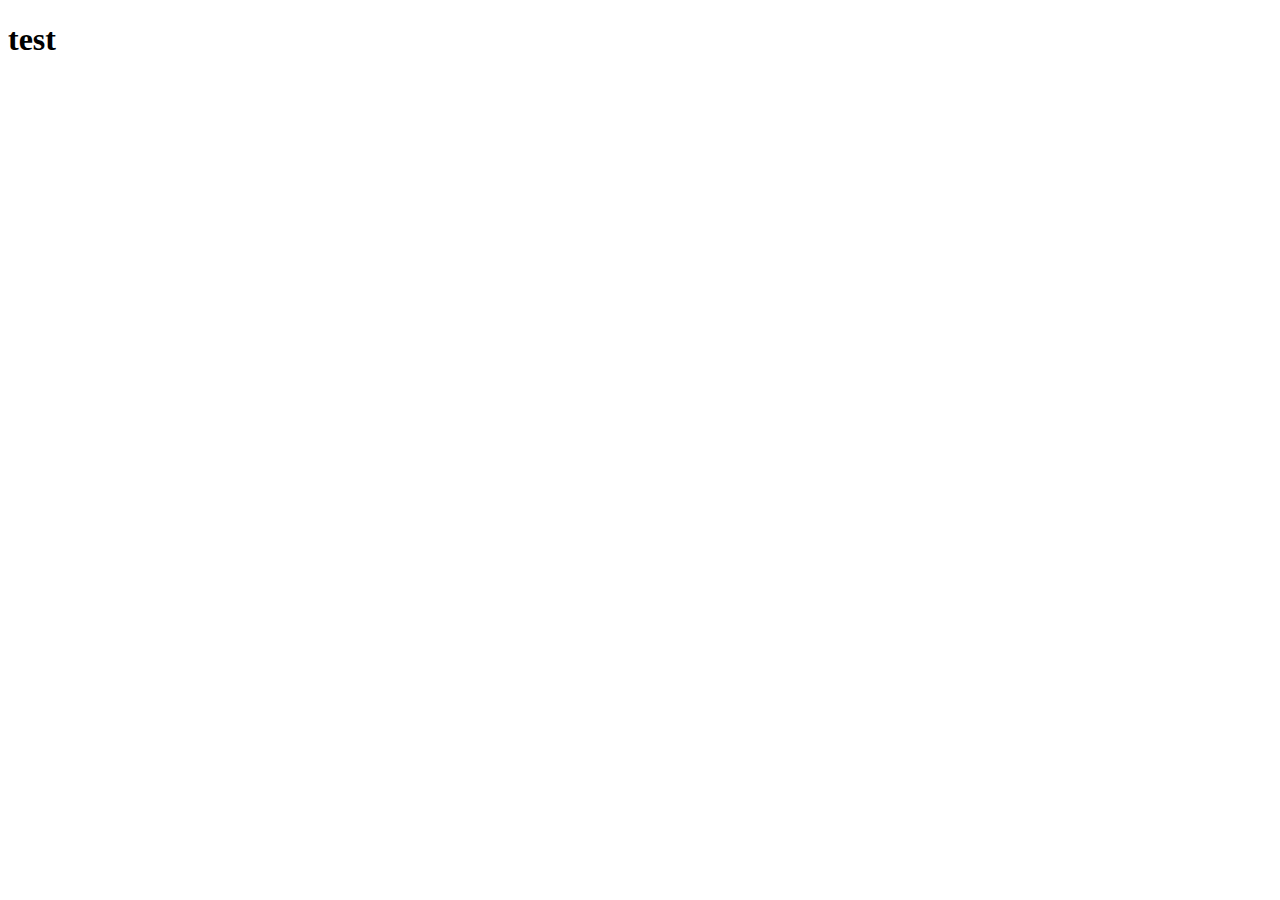
==== HW/finalProject/index.html @ f5148a38 "class" ====
<!DOCTYPE html>
<html lang="en" dir="ltr">

 <head>
  <meta charset="utf-8">
  <title></title>
  <meta name="viewport" content="width=device-width">
  <meta name="author" content="Nicolas Sampedro">
  <meta name="description" content="">
  <link rel="stylesheet" href="CSS/desktop.css">
  <link rel="stylesheet" href="CSS/mobile.css">
  <script src="https://cdn.jsdelivr.net/npm/jquery@3.4.1/dist/jquery.min.js"></script>
  <!-- pluggins hete -->
 </head>

 <body>
  <main>
   <header>
    <h1>test</h1>
   </header>
  </main>
  <!-- [lugins here ] -->
  <script src="script.js" charset="utf-8"></script>
 </body>

</html>
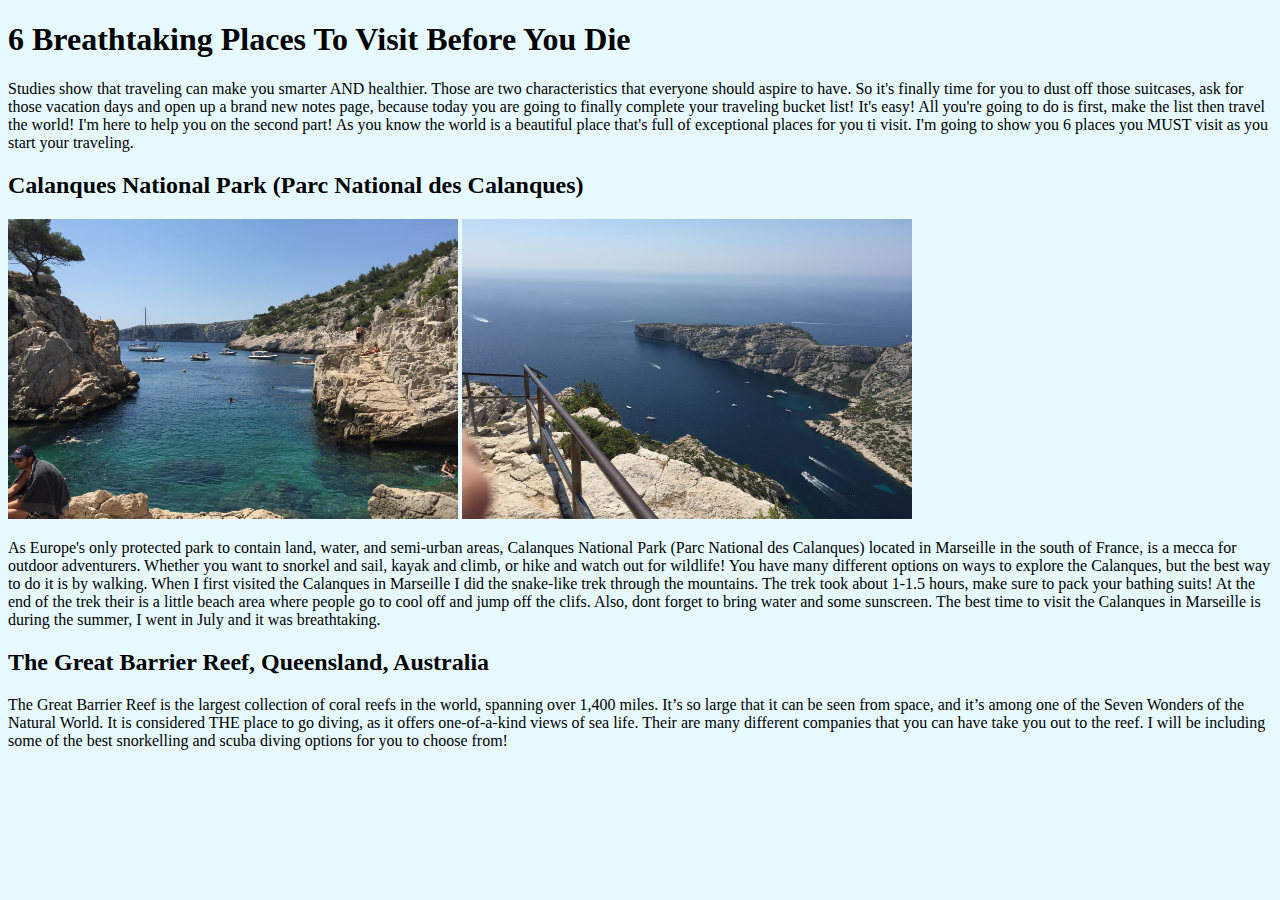
==== commit 72a574e9: "final" ====
--- a/HW/finalProject/index.html
+++ b/HW/finalProject/index.html
@@ -2,11 +2,26 @@
 <html lang="en" dir="ltr">
 
  <head>
+  <!-- Global site tag (gtag.js) - Google Analytics -->
+  <script async src="https://www.googletagmanager.com/gtag/js?id=UA-152967099-1"></script>
+  <script>
+   window.dataLayer = window.dataLayer || [];
+
+   function gtag() {
+    dataLayer.push(arguments);
+   }
+   gtag('js', new Date());
+
+   gtag('config', 'UA-152967099-1');
+
+  </script>
+
+
   <meta charset="utf-8">
-  <title></title>
+  <title>The MUST SEE places before you die!</title>
   <meta name="viewport" content="width=device-width">
   <meta name="author" content="Nicolas Sampedro">
-  <meta name="description" content="">
+  <meta name="description" content="A website that tells avid travlers some must see locations in the world while they can!">
   <link rel="stylesheet" href="CSS/desktop.css">
   <link rel="stylesheet" href="CSS/mobile.css">
   <script src="https://cdn.jsdelivr.net/npm/jquery@3.4.1/dist/jquery.min.js"></script>
@@ -15,11 +30,54 @@
 
  <body>
   <main>
+
    <header>
-    <h1>test</h1>
+    <section class="title">
+     <h1 id="visit">6 Breathtaking Places To Visit Before You Die</h1>
+    </section>
    </header>
+
+   <section class="intro">
+    <p>Studies show that traveling can make you smarter AND healthier. Those are two characteristics that everyone should aspire to have. So it's finally time for you to dust off those suitcases, ask for those vacation days and open up a brand new
+     notes page, because today
+     you are going to finally complete your traveling bucket list! It's easy! All you're going to do is first, make the list then travel the world! I'm here to help you on the second part! As you know the world is a beautiful place that's full of
+     exceptional places for you ti visit. I'm going to show you 6 places you MUST visit as you start
+     your traveling.</p>
+   </section>
+
+   <h2 id="france">Calanques National Park (Parc National des Calanques)</h2>
+
+   <section class="firstPlace">
+    <img src="images/calanques2.JPG" alt="Photo of Calanques in Marseille" width=450 height=300>
+    <img src="images/calanques3.JPG" alt="Photo of Calanques in Marseille" width=450 height=300>
+
+    <article class="calanques">
+     <p>As Europe's only protected park to contain land, water, and semi-urban areas, Calanques National Park (Parc National des Calanques) located in Marseille in the south of France, is a mecca for outdoor adventurers. Whether you want to snorkel
+      and sail, kayak and climb, or hike and watch
+      out for wildlife! You have many different options on ways to explore the Calanques, but the best way to do it is by walking. When I first visited the Calanques in Marseille I did the snake-like trek through the mountains. The trek took about
+      1-1.5 hours, make sure to pack your bathing suits! At the end of the trek their is a little beach area where people go to cool off and jump off the clifs. Also, dont forget to bring water and some sunscreen. The best time to visit the Calanques
+      in Marseille is during the summer, I went in July and it was breathtaking. </p>
+    </article>
+   </section>
+
+   <h2 id="reef">The Great Barrier Reef, Queensland, Australia</h2>
+   <section class="secondPlace">
+    <article class="coralReef">
+     <p>The Great Barrier Reef is the largest collection of coral reefs in the world, spanning over 1,400 miles. It’s so large that it can be seen from space, and it’s among one of the Seven Wonders of the Natural World. It is considered THE place to
+      go diving, as it offers one-of-a-kind views of sea life. Their are many different companies that you can have take you out to the reef. I will be including some of the best snorkelling and scuba diving options for you to choose from!</p>
+    </article>
+   </section>
+
+
+
+
+
+
+
+
+
   </main>
-  <!-- [lugins here ] -->
+  <!-- [plugins here ] -->
   <script src="script.js" charset="utf-8"></script>
  </body>
 
--- a/HW/finalProject/CSS/desktop.css
+++ b/HW/finalProject/CSS/desktop.css
@@ -0,0 +1,3 @@
+body {
+  background-color: #e6faff;
+}
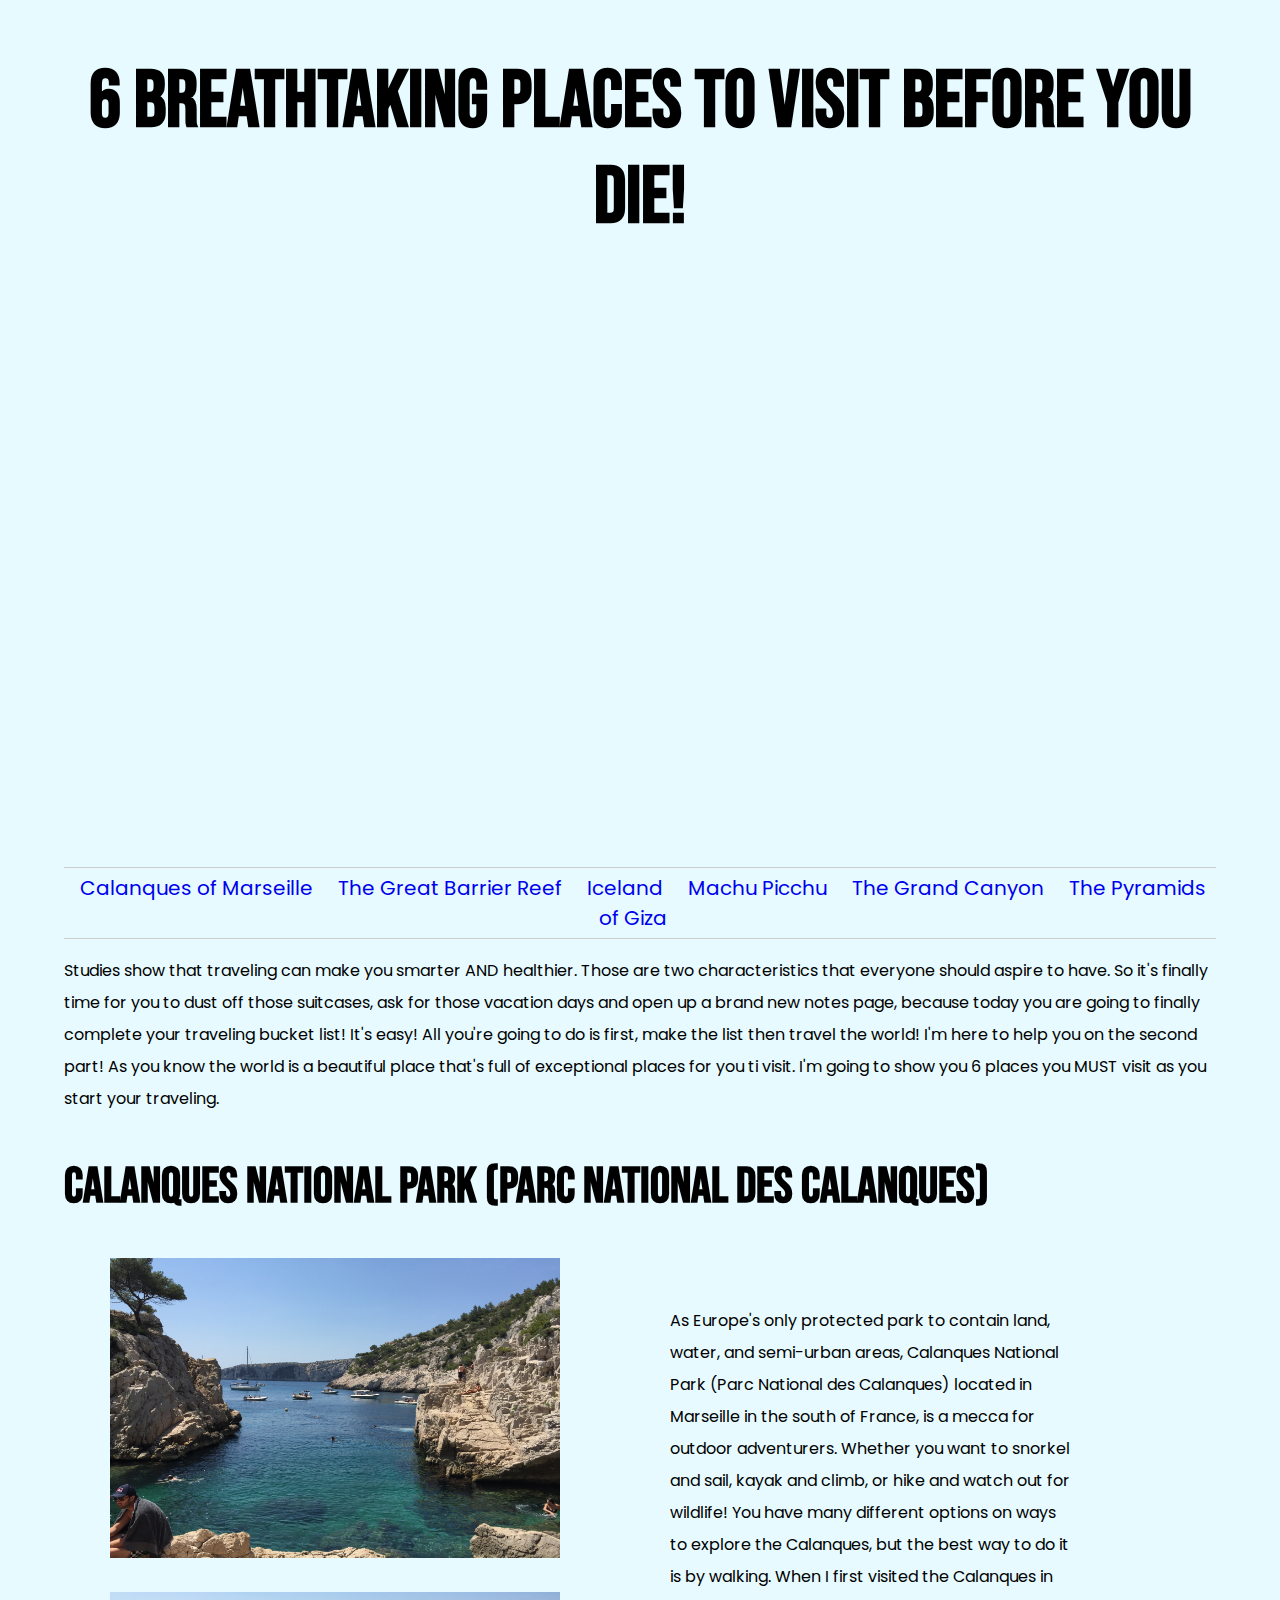
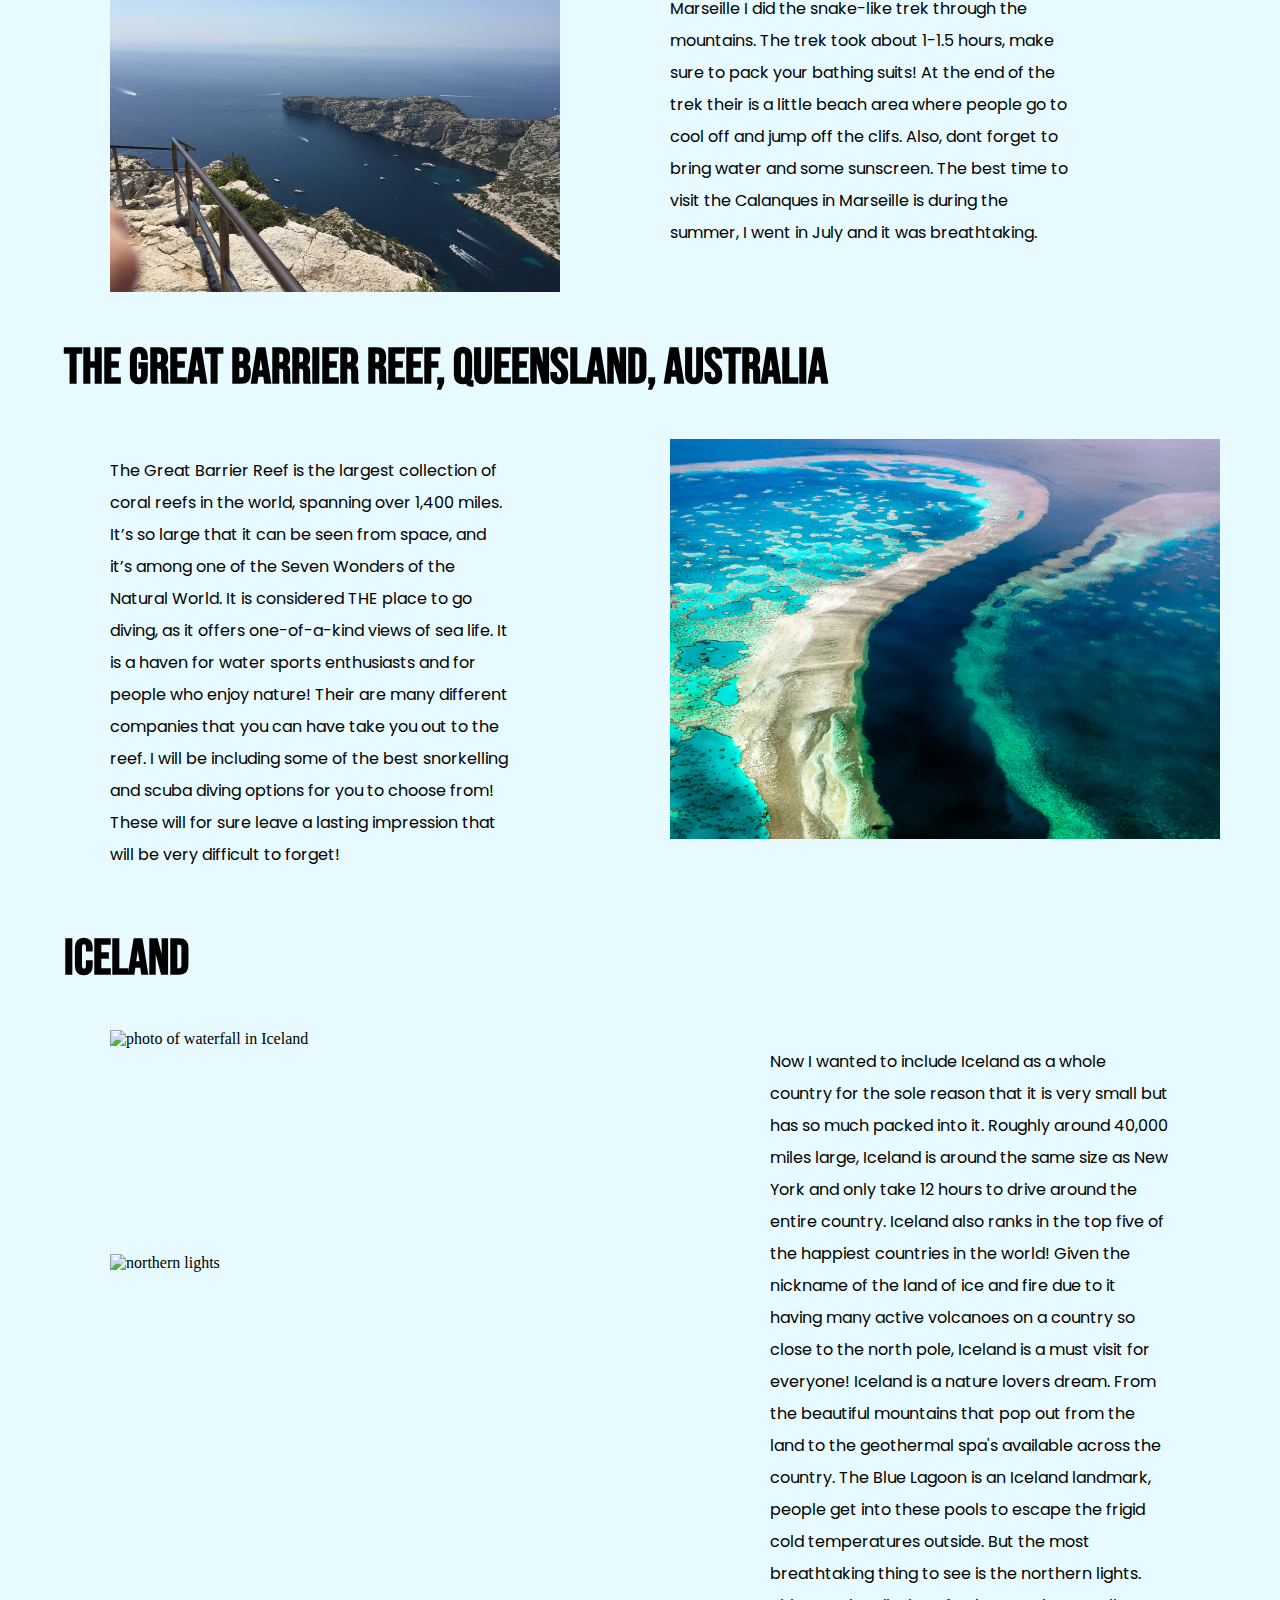
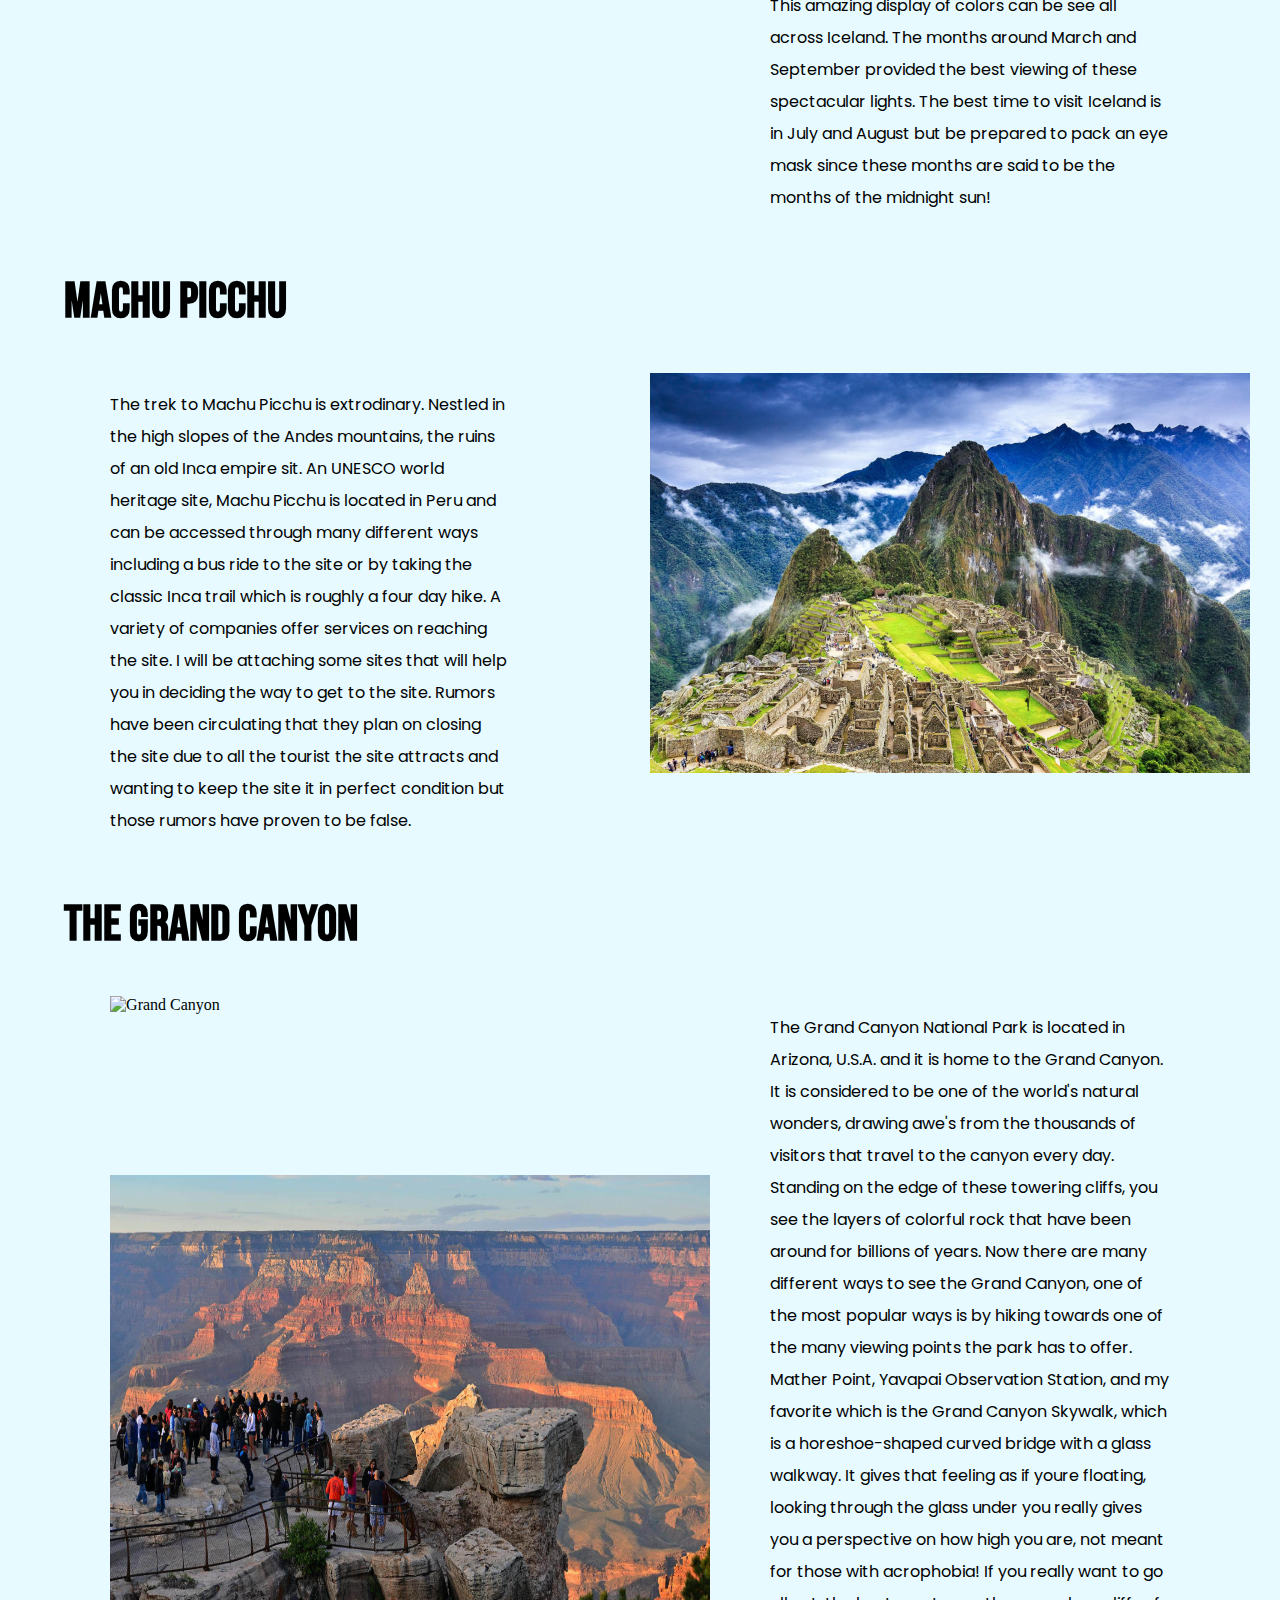
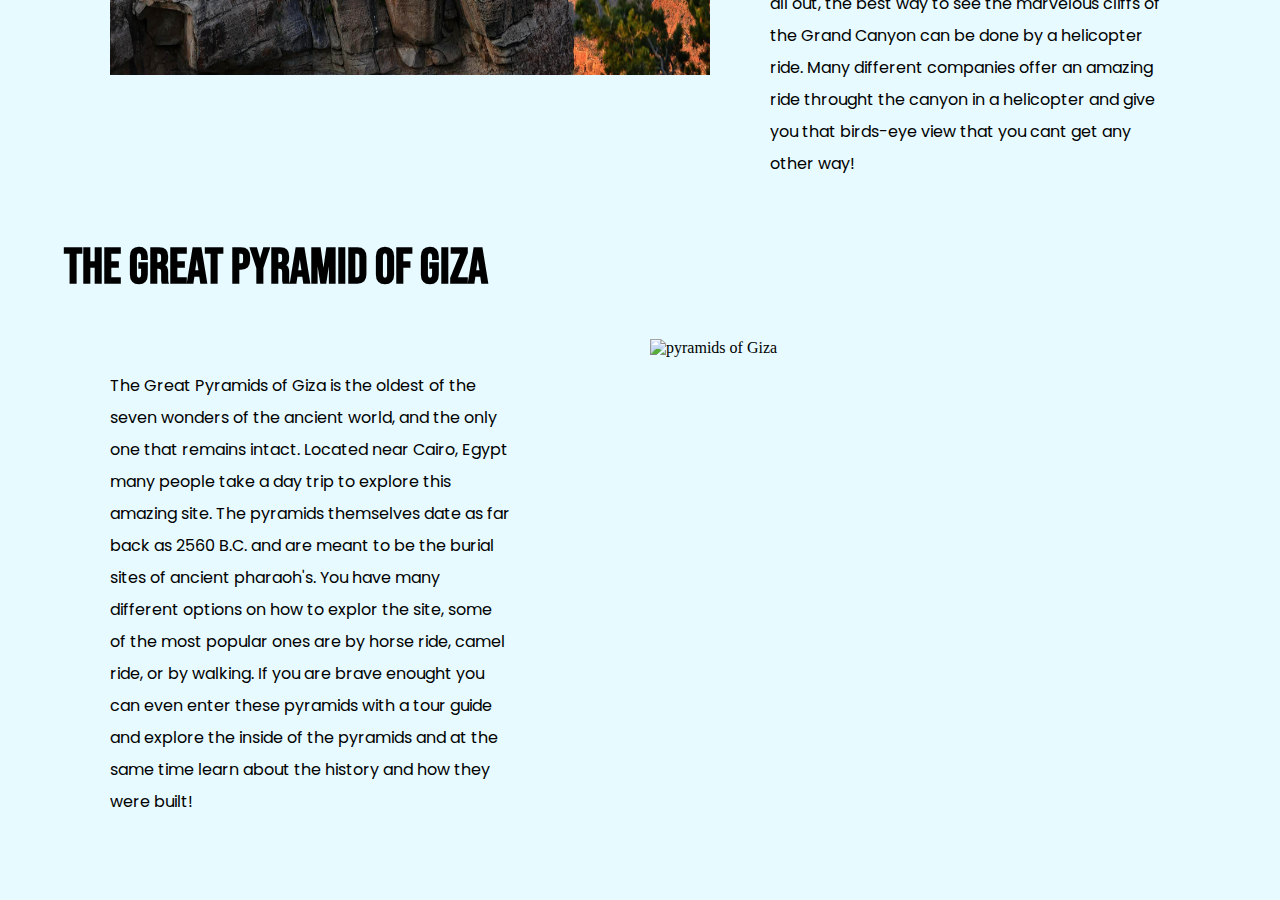
==== commit 26e3ae03: "final" ====
--- a/HW/finalProject/index.html
+++ b/HW/finalProject/index.html
@@ -24,7 +24,12 @@
   <meta name="description" content="A website that tells avid travlers some must see locations in the world while they can!">
   <link rel="stylesheet" href="CSS/desktop.css">
   <link rel="stylesheet" href="CSS/mobile.css">
+  <link href="https://fonts.googleapis.com/css?family=Bebas+Neue&display=swap" rel="stylesheet">
+  <link href="https://fonts.googleapis.com/css?family=Poppins:400,500i,700,900&display=swap" rel="stylesheet">
   <script src="https://cdn.jsdelivr.net/npm/jquery@3.4.1/dist/jquery.min.js"></script>
+  <link rel="stylesheet" href="https://cdn.jsdelivr.net/gh/fancyapps/fancybox@3.5.7/dist/jquery.fancybox.min.css" />
+  <script src="https://cdn.jsdelivr.net/gh/fancyapps/fancybox@3.5.7/dist/jquery.fancybox.min.js">
+  </script>
   <!-- pluggins hete -->
  </head>
 
@@ -33,9 +38,22 @@
 
    <header>
     <section class="title">
-     <h1 id="visit">6 Breathtaking Places To Visit Before You Die</h1>
+     <h1 id="visit">6 Breathtaking Places To Visit Before You Die!</h1>
+     <iframe src="https://giphy.com/embed/l3V0megwbBeETMgZa" width="480" height="480" frameBorder="0" class="giphy-embed" allowFullScreen></iframe>
+     <p><a href="https://giphy.com/gifs/earth-spinning-globe-l3V0megwbBeETMgZa"></a></p>
+     <!-- <img src="images/world.png" alt="the world"> -->
     </section>
    </header>
+   <br>
+   <br>
+   <nav>
+    <a href="#france">Calanques of Marseille</a><br class="mobile-only">
+    <a href="#reef">The Great Barrier Reef</a><br class="mobile-only">
+    <a href="#iceland">Iceland</a><br class="mobile-only">
+    <a href="#peru">Machu Picchu</a><br class="mobile-only">
+    <a href="#canyon">The Grand Canyon</a><br class="mobile-only">
+    <a href="#pyramid">The Pyramids of Giza</a>
+   </nav>
 
    <section class="intro">
     <p>Studies show that traveling can make you smarter AND healthier. Those are two characteristics that everyone should aspire to have. So it's finally time for you to dust off those suitcases, ask for those vacation days and open up a brand new
@@ -48,26 +66,77 @@
    <h2 id="france">Calanques National Park (Parc National des Calanques)</h2>
 
    <section class="firstPlace">
-    <img src="images/calanques2.JPG" alt="Photo of Calanques in Marseille" width=450 height=300>
-    <img src="images/calanques3.JPG" alt="Photo of Calanques in Marseille" width=450 height=300>
+    <a data-fancybox="gallery" href="images/calanques2.JPG"><img class="mountains" src="images/calanques2.JPG" width=450 height=300></a>
+    <!-- <img src="images/calanques2.JPG" alt="Photo of Calanques in Marseille" width=450 height=300> -->
+    <!-- <img src="images/calanques3.JPG" alt="Photo of Calanques in Marseille" width=450 height=300> -->
+    <a data-fancybox="gallery" href="images/calanques3.JPG"><img class="m" src="images/calanques3.JPG" width=450 height=300></a>
 
     <article class="calanques">
      <p>As Europe's only protected park to contain land, water, and semi-urban areas, Calanques National Park (Parc National des Calanques) located in Marseille in the south of France, is a mecca for outdoor adventurers. Whether you want to snorkel
       and sail, kayak and climb, or hike and watch
       out for wildlife! You have many different options on ways to explore the Calanques, but the best way to do it is by walking. When I first visited the Calanques in Marseille I did the snake-like trek through the mountains. The trek took about
       1-1.5 hours, make sure to pack your bathing suits! At the end of the trek their is a little beach area where people go to cool off and jump off the clifs. Also, dont forget to bring water and some sunscreen. The best time to visit the Calanques
-      in Marseille is during the summer, I went in July and it was breathtaking. </p>
+      in Marseille is during the summer, I went in July and it was breathtaking.</p>
     </article>
    </section>
 
    <h2 id="reef">The Great Barrier Reef, Queensland, Australia</h2>
    <section class="secondPlace">
+    <img class="ocean" src="images/barrierReef.jpg" alt="Birds-eye view of reef" width=550 height=400>
     <article class="coralReef">
      <p>The Great Barrier Reef is the largest collection of coral reefs in the world, spanning over 1,400 miles. It’s so large that it can be seen from space, and it’s among one of the Seven Wonders of the Natural World. It is considered THE place to
-      go diving, as it offers one-of-a-kind views of sea life. Their are many different companies that you can have take you out to the reef. I will be including some of the best snorkelling and scuba diving options for you to choose from!</p>
+      go diving, as it offers one-of-a-kind views of sea life. It is a haven for water sports enthusiasts and for people who enjoy nature! Their are many different companies that you can have take you out to the reef. I will be including some of the
+      best snorkelling and scuba diving options for you to choose from! These will for sure leave a lasting impression that will be very difficult to forget!</p>
     </article>
    </section>
 
+   <h2 id="iceland">Iceland</h2>
+   <section class="thirdPlace">
+    <img class="ice" src="images/iceland2.jpg" alt="photo of waterfall in Iceland" width=750>
+    <img class="iceMountain" src="images/lights.jpg" alt="northern lights" width=600 height=400>
+    <article class="country">
+     <p>Now I wanted to include Iceland as a whole country for the sole reason that it is very small but has so much packed into it. Roughly around 40,000 miles large, Iceland is around the same size as New York and only take 12 hours to drive around
+      the entire country. Iceland also ranks in the top five of the happiest countries in the world! Given the nickname of the land of ice and fire due to it having many active volcanoes on a country so close to the north pole, Iceland is a must
+      visit for everyone! Iceland is a nature lovers dream. From the beautiful mountains that pop out from the land to the geothermal spa's available across the country. The Blue Lagoon is an Iceland landmark, people get into these pools to escape
+      the frigid cold temperatures outside. But the most breathtaking thing to see is the northern lights. This amazing display of colors can be see all across Iceland. The months around March and September provided the best viewing of these
+      spectacular lights. The best time to visit Iceland is in July and August but be prepared to pack an eye mask since these months are said to be the months of the midnight sun!</p>
+    </article>
+    <!-- <img class="ice" src="images/lights.jpg" alt="northern lights" width=600 height=400> -->
+   </section>
+
+   <h2 id="peru">Machu Picchu</h2>
+   <section class="fourthPlace">
+    <img class"llama" src="images/peru.jpg" alt="Machu Picchu" width=600 height=400>
+    <article class="aztec">
+     <p>The trek to Machu Picchu is extrodinary. Nestled in the high slopes of the Andes mountains, the ruins of an old Inca empire sit. An UNESCO world heritage site, Machu Picchu is located in Peru and can be accessed through many different ways
+      including a bus ride to the site or by taking the classic Inca trail which is roughly a four day hike. A variety of companies offer services on reaching the site. I will be attaching some sites that will help you in deciding the way to get to
+      the site. Rumors have been circulating that they plan on closing the site due to all the tourist the site attracts and wanting to keep the site it in perfect condition but those rumors have proven to be false.</p>
+    </article>
+   </section>
+
+   <h2 id="canyon">The Grand Canyon</h2>
+   <section class="fifthPlace">
+    <img class="rocks" src="images/grandCanyon.jpg" alt="Grand Canyon" width=700 heigt=500>
+    <img class="canyon" src="images/rocks.jpg" alt="Grand Canyon" width=600 height=500>
+    <article class="arizona">
+     <p>The Grand Canyon National Park is located in Arizona, U.S.A. and it is home to the Grand Canyon. It is considered to be one of the world's natural wonders, drawing awe's from the thousands of visitors that travel to the canyon every day.
+      Standing on the edge of these towering cliffs, you see the layers of colorful rock that have been around for billions of years. Now there are many different ways to see the Grand Canyon, one of the most popular ways is by hiking towards one of
+      the many viewing points the park has to offer. Mather Point, Yavapai Observation Station, and my favorite which is the Grand Canyon Skywalk, which is a horeshoe-shaped curved bridge with a glass walkway. It gives that feeling as if youre
+      floating, looking through the glass under you really gives you a perspective on how high you are, not meant for those with acrophobia! If you really want to go all out, the best way to see the marvelous cliffs of the Grand Canyon can be done by
+      a helicopter ride. Many different companies offer an amazing ride throught the canyon in a helicopter and give you that birds-eye view that you cant get any other way! </p>
+    </article>
+   </section>
+
+   <h2 id="pyramid">The Great Pyramid of Giza</h2>
+   <section class="sixthPlace">
+    <img class"mummy" src="images/giza.jpg" alt="pyramids of Giza" width=600 height=500>
+    <article class="egypt">
+     <p>The Great Pyramids of Giza is the oldest of the seven wonders of the ancient world, and the only one that remains intact. Located near Cairo, Egypt many people take a day trip to explore this amazing site. The pyramids themselves date as far
+      back as 2560 B.C. and are meant to be the burial sites of ancient pharaoh's. You have many different options on how to explor the site, some of the most popular ones are by horse ride, camel ride, or by walking. If you are brave enought you can
+      even enter these pyramids with a tour guide and explore the inside of the pyramids and at the same time learn about the history and how they were built!</p>
+    </article>
+
+   </section>
 
 
 
--- a/HW/finalProject/CSS/desktop.css
+++ b/HW/finalProject/CSS/desktop.css
@@ -1,3 +1,190 @@
 body {
   background-color: #e6faff;
+  margin: 4% 5%;
 }
+
+p {
+  font-family: "Poppins", sans-serif;
+}
+
+.mobile-only {
+  display: none;
+}
+nav {
+  font-family: "Poppins", sans-serif;
+  font-size: 20px;
+  border: 1px solid #ccc;
+  border-width: 1px 0;
+  margin: 0;
+  padding: 5px;
+  text-align: center;
+}
+nav a {
+  margin-right: 10px;
+  padding: 5px;
+}
+.intro {
+  text-align: left;
+  line-height: 2;
+}
+
+a {
+  text-decoration: none;
+}
+
+a:visited {
+  text-decoration: none;
+  color: black;
+}
+
+nav a:hover {
+  background-color: white;
+  color: black;
+}
+
+header {
+  font-family: "Bebas Neue", cursive;
+  font-size: 40px;
+  text-align: center;
+}
+h2 {
+  font-family: "Bebas Neue", cursive;
+  font-size: 50px;
+}
+
+.firstPlace {
+  margin: 0 4%;
+  display: grid;
+  grid-template-columns: 50% 1fr;
+  grid-template-areas:
+    "calanques1-picture france-text"
+    ". france-text";
+  grid-gap: 30px;
+}
+
+.mountains {
+  grid-area: calanques1-picture;
+}
+
+.calanques {
+  grid-area: france-text;
+  align-self: center;
+  line-height: 2;
+  width: 400px;
+}
+
+.secondPlace {
+  margin: 0 4%;
+  display: grid;
+  grid-template-columns: 50% 1fr;
+  grid-template-areas:
+    "aussie-text ocean-picture"
+    "aussie-text .";
+  grid-gap: 30px;
+}
+
+.coralReef {
+  grid-area: aussie-text;
+  line-height: 2;
+  align-self: center;
+  width: 400px;
+}
+
+.ocean {
+  grid-area: ocean-picture;
+}
+
+.thirdPlace {
+  margin: 0 4%;
+  display: grid;
+  grid-template-columns: 50% 1fr;
+  grid-template-areas:
+    "iceland-picture . ice-text"
+    "second-pic . ice-text";
+  grid-gap: 30px;
+}
+
+.country {
+  grid-area: ice-text;
+  line-height: 2;
+  align-self: center;
+  width: 400px;
+}
+
+.ice {
+  grid-area: iceland-picture;
+  width: 550px;
+}
+.iceMountain {
+  grid-area: second-pic;
+  width: 550px;
+}
+
+.fourthPlace {
+  margin: 0 4%;
+  display: grid;
+  grid-template-columns: 50% 1fr;
+  grid-template-areas:
+    "peru-text mountain-picture"
+    "peru-text .";
+  grid-gap: 10px;
+}
+
+.aztec {
+  grid-area: peru-text;
+  line-height: 2;
+  align-self: center;
+  width: 400px;
+}
+
+.llama {
+  grid-area: mountain-picture;
+  width: auto;
+}
+
+.fifthPlace {
+  margin: 0 4%;
+  display: grid;
+  grid-template-columns: 50% 1fr;
+  grid-template-areas:
+    "canyon-picture . arizona-text"
+    "grand-picture . arizona-text";
+  grid-gap: 40px;
+}
+
+.arizona {
+  grid-area: arizona-text;
+  line-height: 2;
+  align-self: center;
+  width: 400px;
+}
+
+.rocks {
+  grid-area: canyon-picture;
+  width: 600px;
+}
+
+.canyon {
+  grid-area: grand-picture;
+}
+
+.sixthPlace {
+  margin: 0 4%;
+  display: grid;
+  grid-template-columns: 50% 1fr;
+  grid-template-areas:
+    "egypt-text pyramid-picture"
+    "egypt-text .";
+  grid-gap: 10px;
+}
+
+.egypt {
+  grid-area: egypt-text;
+  line-height: 2;
+  align-self: center;
+  width: 400px;
+}
+
+.mummy {
+  grid-area: pyramid-picture;
+}
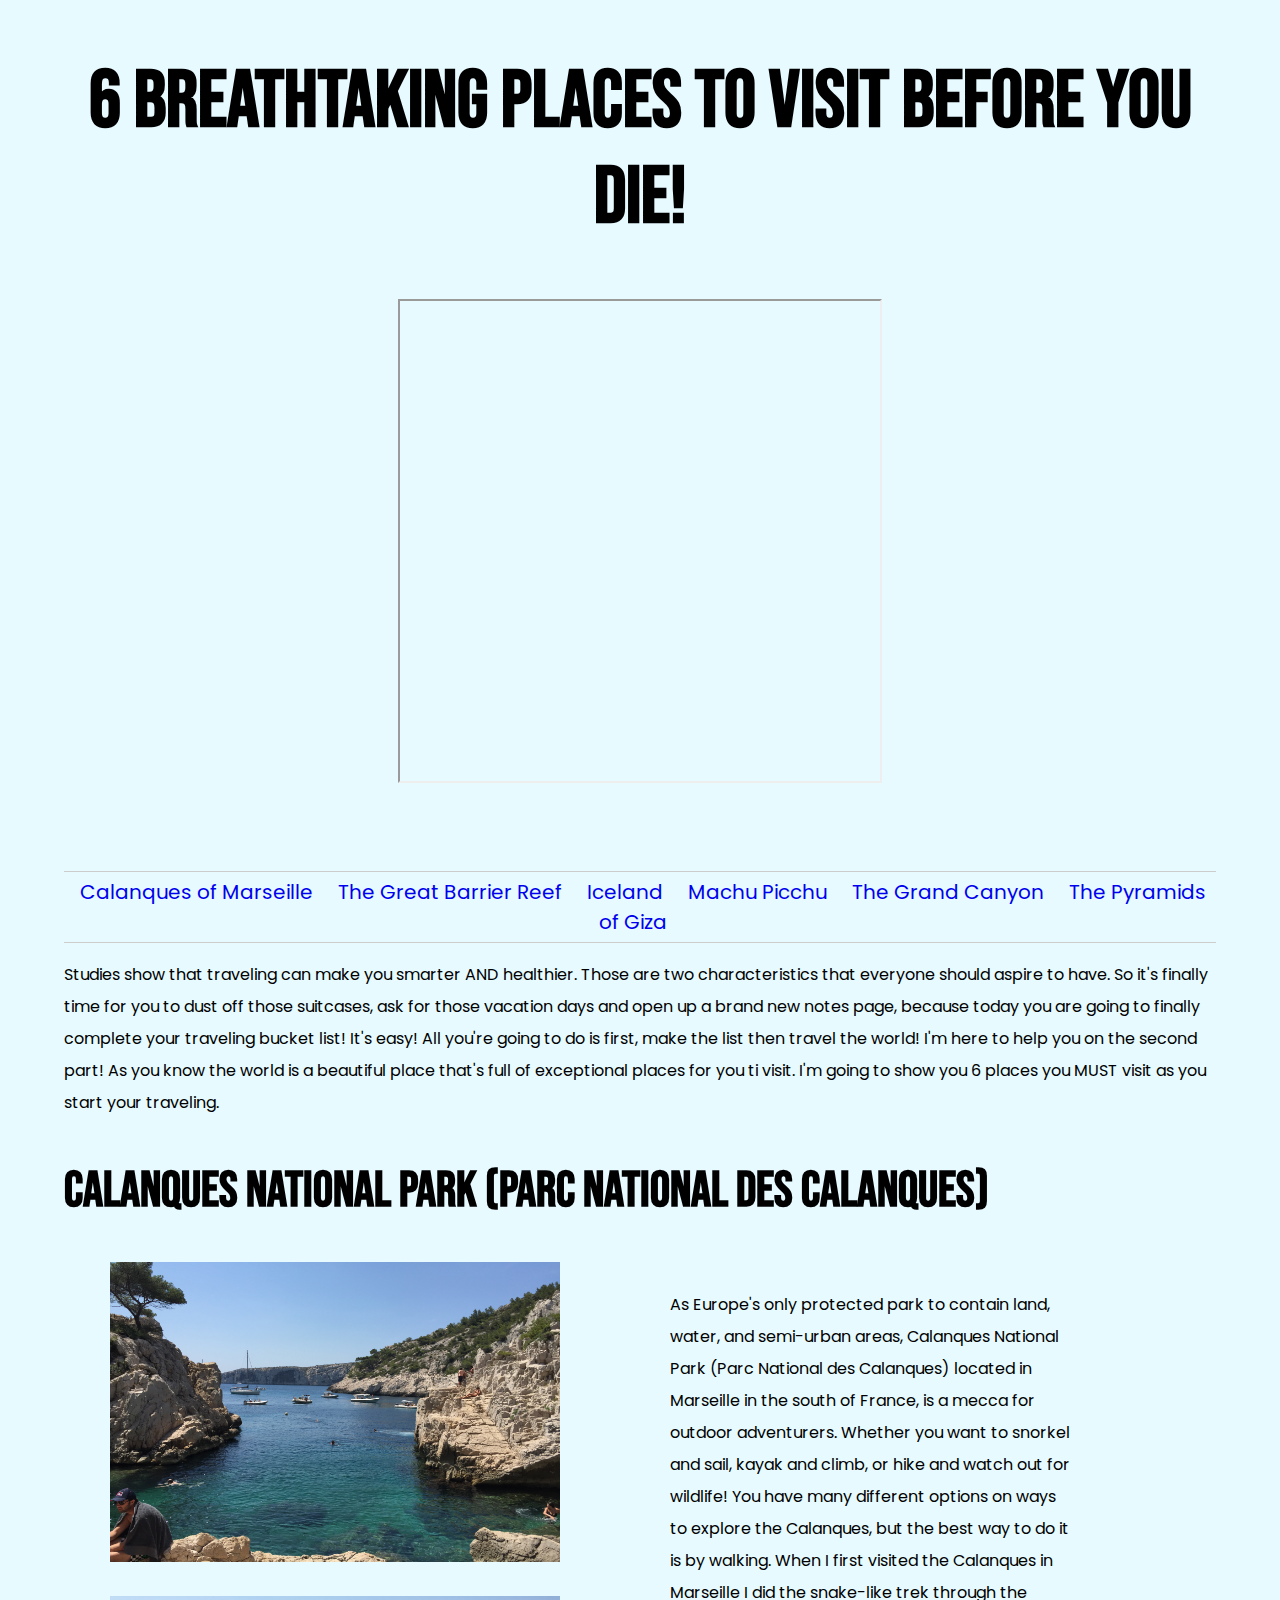
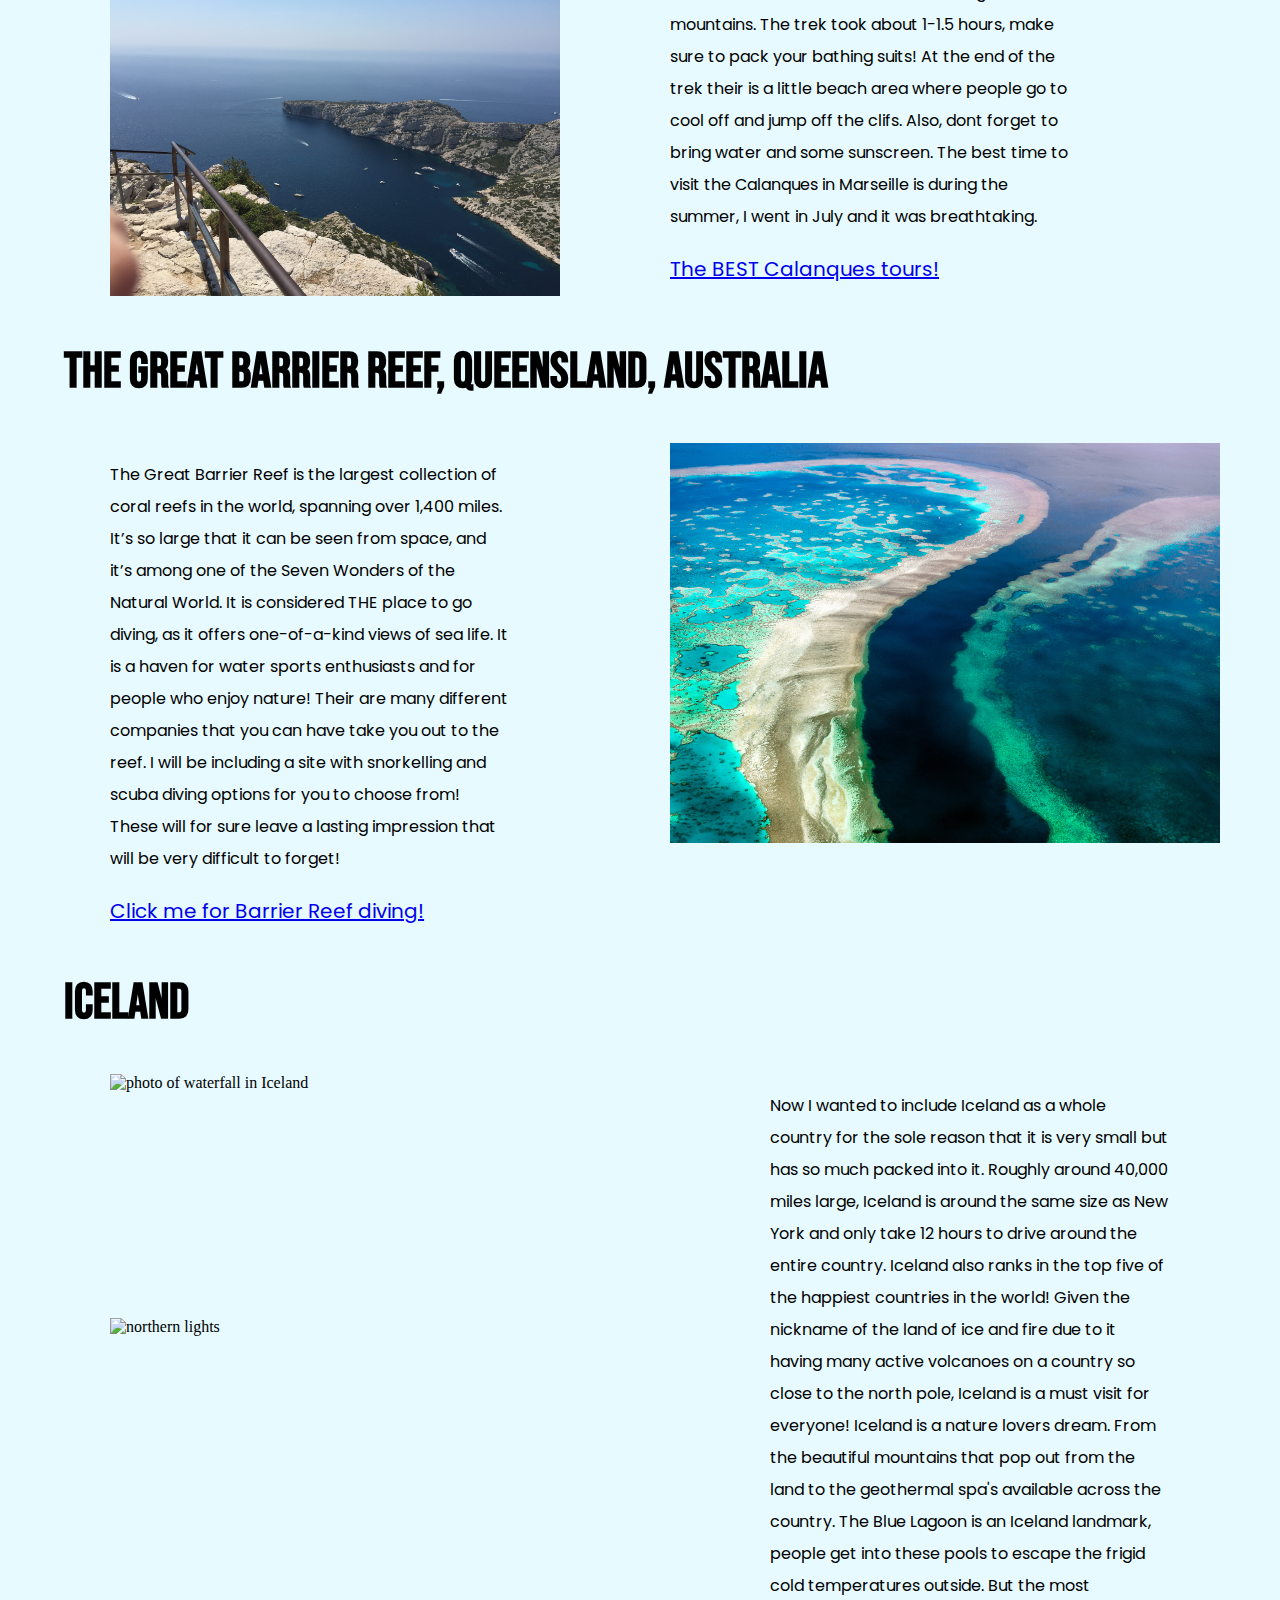
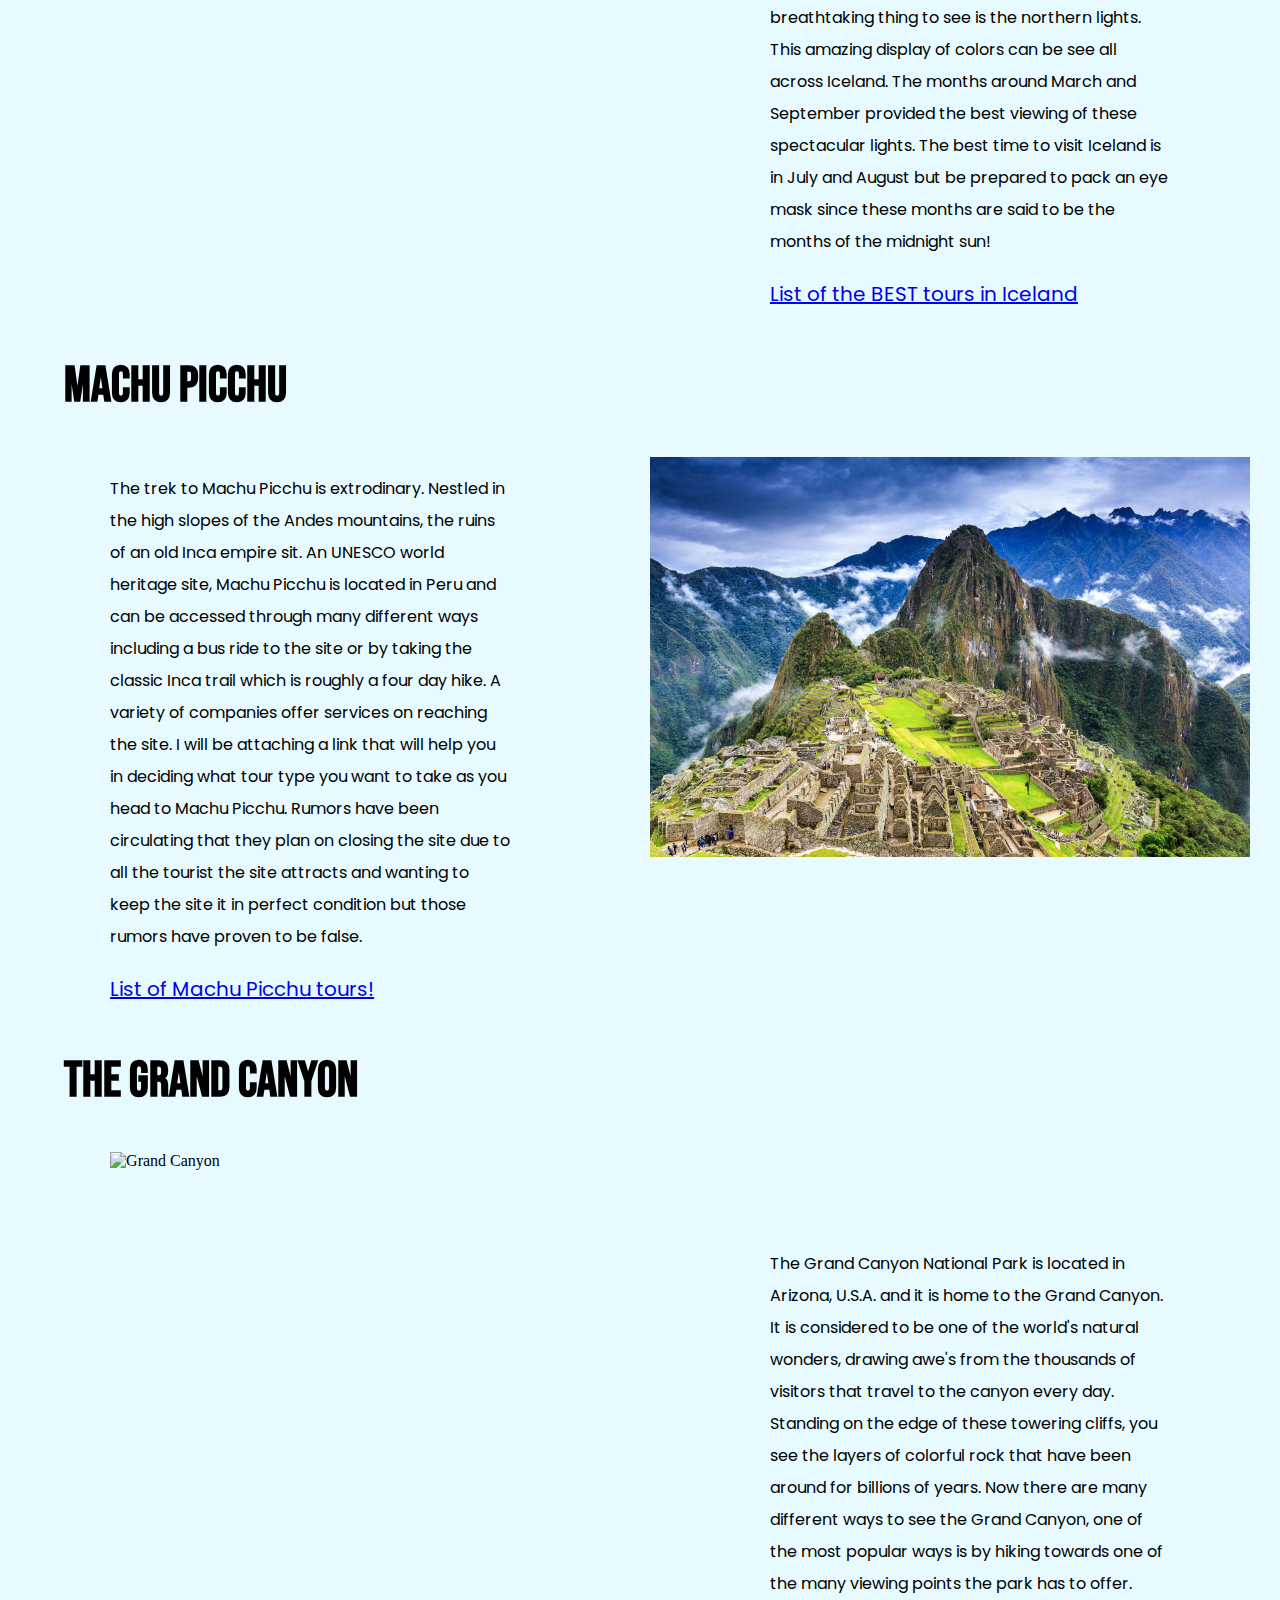
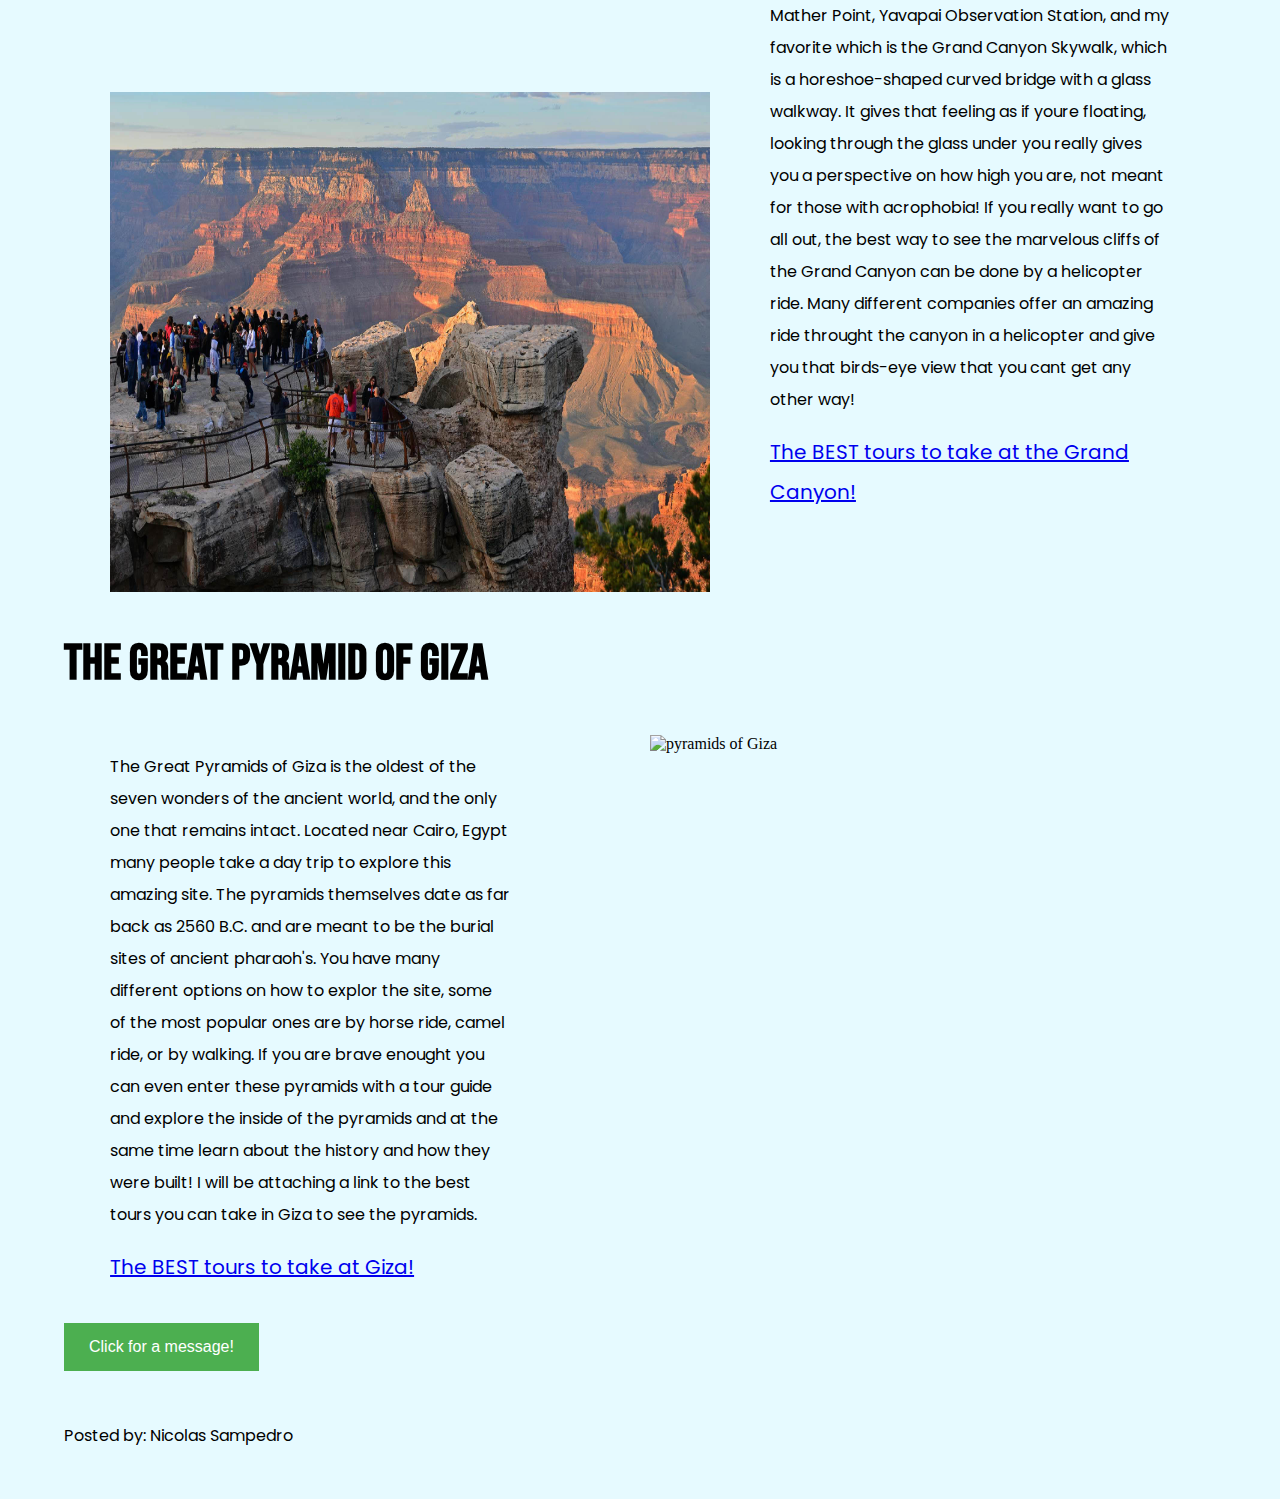
==== commit 1ee930c0: "final" ====
--- a/HW/finalProject/index.html
+++ b/HW/finalProject/index.html
@@ -39,7 +39,7 @@
    <header>
     <section class="title">
      <h1 id="visit">6 Breathtaking Places To Visit Before You Die!</h1>
-     <iframe src="https://giphy.com/embed/l3V0megwbBeETMgZa" width="480" height="480" frameBorder="0" class="giphy-embed" allowFullScreen></iframe>
+     <iframe src="https://giphy.com/embed/l3V0megwbBeETMgZa" width="480" height="480" class="giphy-embed" allowFullScreen></iframe>
      <p><a href="https://giphy.com/gifs/earth-spinning-globe-l3V0megwbBeETMgZa"></a></p>
      <!-- <img src="images/world.png" alt="the world"> -->
     </section>
@@ -66,10 +66,10 @@
    <h2 id="france">Calanques National Park (Parc National des Calanques)</h2>
 
    <section class="firstPlace">
-    <a data-fancybox="gallery" href="images/calanques2.JPG"><img class="mountains" src="images/calanques2.JPG" width=450 height=300></a>
+    <a data-fancybox="gallery" href="images/calanques2.JPG"><img class="mountains" src="images/calanques2.JPG" alt="Photo of Calanques" width=450 height=300></a>
     <!-- <img src="images/calanques2.JPG" alt="Photo of Calanques in Marseille" width=450 height=300> -->
     <!-- <img src="images/calanques3.JPG" alt="Photo of Calanques in Marseille" width=450 height=300> -->
-    <a data-fancybox="gallery" href="images/calanques3.JPG"><img class="m" src="images/calanques3.JPG" width=450 height=300></a>
+    <a data-fancybox="gallery" href="images/calanques3.JPG"><img class="m" src="images/calanques3.JPG" alt="Photo of Calanques" width=450 height=300></a>
 
     <article class="calanques">
      <p>As Europe's only protected park to contain land, water, and semi-urban areas, Calanques National Park (Parc National des Calanques) located in Marseille in the south of France, is a mecca for outdoor adventurers. Whether you want to snorkel
@@ -77,6 +77,7 @@
       out for wildlife! You have many different options on ways to explore the Calanques, but the best way to do it is by walking. When I first visited the Calanques in Marseille I did the snake-like trek through the mountains. The trek took about
       1-1.5 hours, make sure to pack your bathing suits! At the end of the trek their is a little beach area where people go to cool off and jump off the clifs. Also, dont forget to bring water and some sunscreen. The best time to visit the Calanques
       in Marseille is during the summer, I went in July and it was breathtaking.</p>
+     <a class="links" href="https://www.viator.com/Marseille-attractions/Calanques-National-Park-Parc-National-des-Calanques/d485-a15246">The BEST Calanques tours!</a>
     </article>
    </section>
 
@@ -85,8 +86,9 @@
     <img class="ocean" src="images/barrierReef.jpg" alt="Birds-eye view of reef" width=550 height=400>
     <article class="coralReef">
      <p>The Great Barrier Reef is the largest collection of coral reefs in the world, spanning over 1,400 miles. It’s so large that it can be seen from space, and it’s among one of the Seven Wonders of the Natural World. It is considered THE place to
-      go diving, as it offers one-of-a-kind views of sea life. It is a haven for water sports enthusiasts and for people who enjoy nature! Their are many different companies that you can have take you out to the reef. I will be including some of the
-      best snorkelling and scuba diving options for you to choose from! These will for sure leave a lasting impression that will be very difficult to forget!</p>
+      go diving, as it offers one-of-a-kind views of sea life. It is a haven for water sports enthusiasts and for people who enjoy nature! Their are many different companies that you can have take you out to the reef. I will be including a site with
+      snorkelling and scuba diving options for you to choose from! These will for sure leave a lasting impression that will be very difficult to forget!</p>
+     <a class="links" href="https://www.viator.com/tours/Cairns-and-the-Tropical-North/Great-Barrier-Reef-Diving-and-Snorkeling-Cruise-from-Cairns/d754-3253OSPREY">Click me for Barrier Reef diving!</a>
     </article>
    </section>
 
@@ -100,23 +102,25 @@
       visit for everyone! Iceland is a nature lovers dream. From the beautiful mountains that pop out from the land to the geothermal spa's available across the country. The Blue Lagoon is an Iceland landmark, people get into these pools to escape
       the frigid cold temperatures outside. But the most breathtaking thing to see is the northern lights. This amazing display of colors can be see all across Iceland. The months around March and September provided the best viewing of these
       spectacular lights. The best time to visit Iceland is in July and August but be prepared to pack an eye mask since these months are said to be the months of the midnight sun!</p>
+     <a class="links" href="https://guidetoiceland.is/best-of-iceland/top-10-tours-in-iceland">List of the BEST tours in Iceland </a>
     </article>
     <!-- <img class="ice" src="images/lights.jpg" alt="northern lights" width=600 height=400> -->
    </section>
 
    <h2 id="peru">Machu Picchu</h2>
    <section class="fourthPlace">
-    <img class"llama" src="images/peru.jpg" alt="Machu Picchu" width=600 height=400>
+    <img class="llama" src="images/peru.jpg" alt="Machu Picchu" width=600 height=400>
     <article class="aztec">
      <p>The trek to Machu Picchu is extrodinary. Nestled in the high slopes of the Andes mountains, the ruins of an old Inca empire sit. An UNESCO world heritage site, Machu Picchu is located in Peru and can be accessed through many different ways
-      including a bus ride to the site or by taking the classic Inca trail which is roughly a four day hike. A variety of companies offer services on reaching the site. I will be attaching some sites that will help you in deciding the way to get to
-      the site. Rumors have been circulating that they plan on closing the site due to all the tourist the site attracts and wanting to keep the site it in perfect condition but those rumors have proven to be false.</p>
+      including a bus ride to the site or by taking the classic Inca trail which is roughly a four day hike. A variety of companies offer services on reaching the site. I will be attaching a link that will help you in deciding what tour type you want
+      to take as you head to Machu Picchu. Rumors have been circulating that they plan on closing the site due to all the tourist the site attracts and wanting to keep the site it in perfect condition but those rumors have proven to be false.</p>
+     <a class="links" href="https://www.thecrazytourist.com/15-best-machu-picchu-tours/">List of Machu Picchu tours!</a>
     </article>
    </section>
 
    <h2 id="canyon">The Grand Canyon</h2>
    <section class="fifthPlace">
-    <img class="rocks" src="images/grandCanyon.jpg" alt="Grand Canyon" width=700 heigt=500>
+    <img class="rocks" src="images/grandCanyon.jpg" alt="Grand Canyon" width=700 height=500>
     <img class="canyon" src="images/rocks.jpg" alt="Grand Canyon" width=600 height=500>
     <article class="arizona">
      <p>The Grand Canyon National Park is located in Arizona, U.S.A. and it is home to the Grand Canyon. It is considered to be one of the world's natural wonders, drawing awe's from the thousands of visitors that travel to the canyon every day.
@@ -124,21 +128,32 @@
       the many viewing points the park has to offer. Mather Point, Yavapai Observation Station, and my favorite which is the Grand Canyon Skywalk, which is a horeshoe-shaped curved bridge with a glass walkway. It gives that feeling as if youre
       floating, looking through the glass under you really gives you a perspective on how high you are, not meant for those with acrophobia! If you really want to go all out, the best way to see the marvelous cliffs of the Grand Canyon can be done by
       a helicopter ride. Many different companies offer an amazing ride throught the canyon in a helicopter and give you that birds-eye view that you cant get any other way! </p>
+     <a class="links" href="https://www.thecrazytourist.com/15-best-grand-canyon-tours/">The BEST tours to take at the Grand Canyon!</a>
     </article>
    </section>
 
    <h2 id="pyramid">The Great Pyramid of Giza</h2>
    <section class="sixthPlace">
-    <img class"mummy" src="images/giza.jpg" alt="pyramids of Giza" width=600 height=500>
+    <img class="mummy" src="images/giza.jpg" alt="pyramids of Giza" width=600 height=500>
     <article class="egypt">
      <p>The Great Pyramids of Giza is the oldest of the seven wonders of the ancient world, and the only one that remains intact. Located near Cairo, Egypt many people take a day trip to explore this amazing site. The pyramids themselves date as far
       back as 2560 B.C. and are meant to be the burial sites of ancient pharaoh's. You have many different options on how to explor the site, some of the most popular ones are by horse ride, camel ride, or by walking. If you are brave enought you can
-      even enter these pyramids with a tour guide and explore the inside of the pyramids and at the same time learn about the history and how they were built!</p>
+      even enter these pyramids with a tour guide and explore the inside of the pyramids and at the same time learn about the history and how they were built! I will be attaching a link to the best tours you can take in Giza to see the pyramids.</p>
+     <a class="links" href="https://www.tripadvisor.com/Attractions-g294202-Activities-c42-Giza_Giza_Governorate.html">The BEST tours to take at Giza!</a>
     </article>
+   </section>
+   <br>
+   <br>
+   <button id="bye">Click for a message!</button>
+   <section id="byeMessage">
 
    </section>
 
-
+   <footer>
+    <br>
+    <br>
+    <p>Posted by: Nicolas Sampedro</p>
+   </footer>
 
 
 
--- a/HW/finalProject/CSS/desktop.css
+++ b/HW/finalProject/CSS/desktop.css
@@ -188,3 +188,24 @@
 .mummy {
   grid-area: pyramid-picture;
 }
+
+.links {
+  font-size: 20px;
+  font-family: "Poppins", sans-serif;
+  text-decoration: underline;
+}
+
+#byeMessage {
+  font-family: "Poppins", sans-serif;
+  font-size: 50px;
+}
+
+#bye {
+  background-color: #4caf50;
+  border: none;
+  color: white;
+  padding: 15px 25px;
+  text-align: center;
+  font-size: 16px;
+  cursor: pointer;
+}
